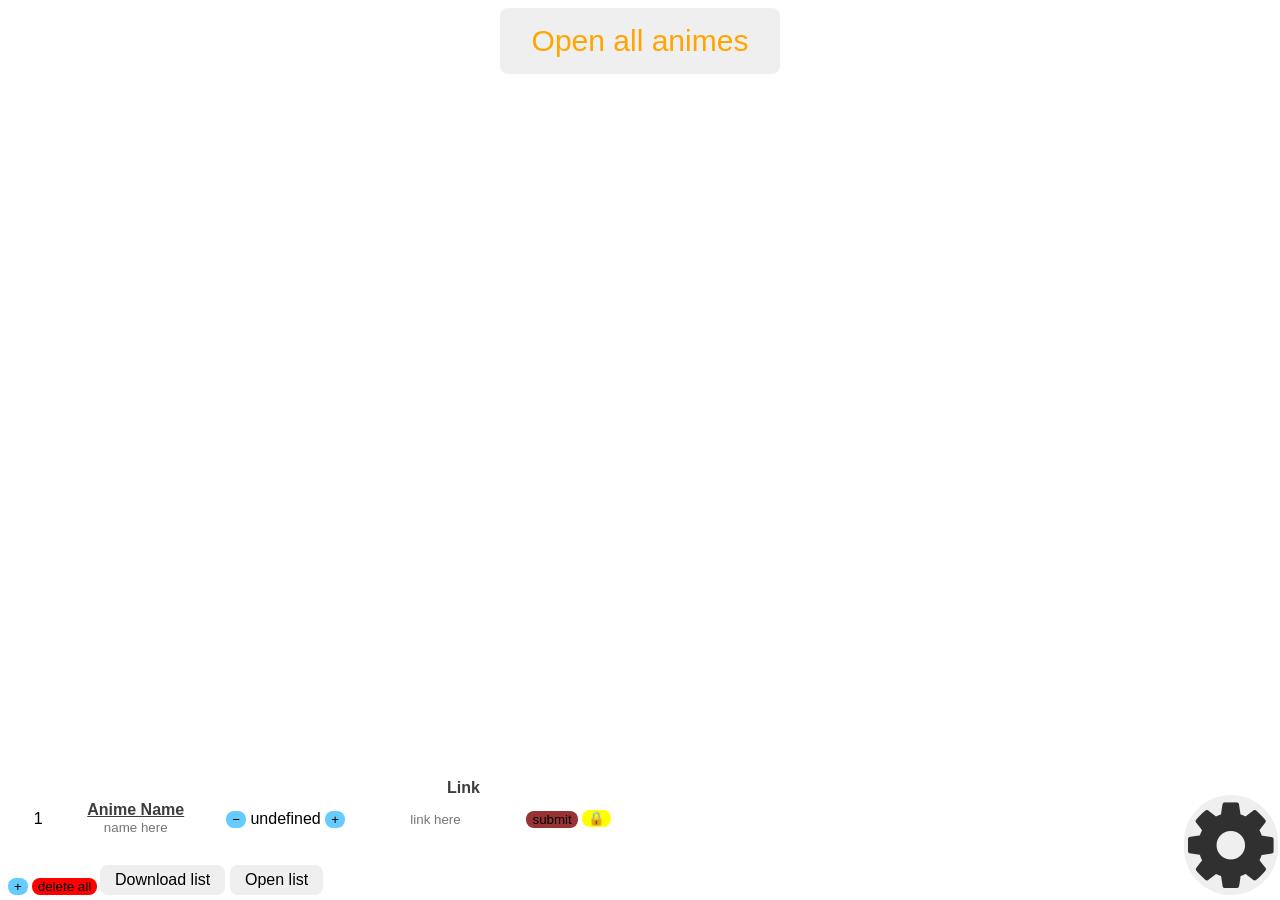
==== index.html @ cdca51be "Firs version" ====
<html>
<head>
<title>Animes Bookmarker</title>
<link rel="icon" href="http://vignette3.wikia.nocookie.net/blazblue/images/5/5c/Litchi_Faye-Ling_
%28Centralfiction%2C_Character_Select_Artwork%29.png/revision/latest?cb=20161019133246">

<meta name="viewport" content="width=device-width, initial-scale=1">
<link rel="stylesheet" href="https://cdnjs.cloudflare.com/ajax/libs/font-awesome/4.7.0/css/font-
awesome.min.css">
</head>

<body>

<audio id="beep">
<source src="https://notificationsounds.com/message-tones/filling-your-inbox-251/download/mp3" 
type="audio/ogg">
<source src="https://notificationsounds.com/message-tones/filling-your-inbox-251/download/mp3" 
type="audio/mpeg">
</audio>

<p id="workingMessage" style="position: absolute; bottom: 5px;"><font face="verdana" color="blue" 
size="+1">If this text is appearing, then the CSS file ins't working well!</font></p>


<div id="options">
<p>
<font face="verdana" color="blue">
<strong>Made by:</strong>
<a href="https://sites.google.com/view/nannan-senpai/home" target="_blank" style="font-family:'Courier 
New'; font-size: 150%">NaN-NaN-senpai(BR)</a> ||| 
<strong>Version: </strong>
<a id="download" href="https://sites.google.com/view/nannan-senpai/scripts/html-scripts" target="_blank">If this text is appearing, then 
the Js file ins't working well!</a>
</font>
</p>

<div style="position: absolute; right: 2px; top: 5px;">
<strong><font face="verdana" color="blue" size="+1">Change wallpaper: </font></strong>

<input id="mudarBG" placeholder="Image link"> <input id="mudarBG2" onclick="mudarBGfnc()" 
type="button" value="Change">
</div>

<input style="position: absolute; right: 2px; top: 44px;" id="defaultBG" type="button" value=" Default 
" onclick="setDefaultBG()">
</div>

<div id="animeList" style="position: absolute; bottom: 5px;">
<div id="animeListscr" class="animeList">
<table id="myTable">
  <tr>
    <th>Id</th>
	<th>Anime</th>
    <th>Episode</th>
    <th style="color: rgba(13, 13, 13, 0.8);">Link</th>
  </tr>
  <tr>
    <td align="center">1</td>
    <td align='center'>
    <a class="nameclass" id="defaultName" href="https://sites.google.com/view/nannan-senpai/" 
target="_blank">Anime Name</a><br>
    <input class="inputclass" id="defaultInputName" placeholder="name here">
    </td>

    <td align="center">
    <button class="pmbtn" onclick="defaultMinus()">&#8722;</button>
    <font id="defaultEpisode">0</font>
    <button class="pmbtn" onclick="defaultPlus()">+</button>
    </td>

    <td align="center">
    <input class="inputclass" id="defaultLinkInput" placeholder="link here">
    <button class="submitbtn" onclick="defaultSubmit()">submit</button>
    </td>
    
    <td align="center">
    <button id="block">&#x1f512;</button>
    </td>
  </tr>
</table>

</div>

<br>
<br>
<button class="pmbtn" onclick="myCreateFunction()">+</button>
<button class="pmbtn" style="background-color: red;" onclick="deleteallfnc()">delete all</button>

</div>

<button onclick="openList(); if(document.getElementById('clList').innerHTML === 'Open list')
{document.getElementById('clList').innerHTML = 'Close list'}else{document.getElementById
('clList').innerHTML = 'Open list'}" id="clList" style="position: absolute; bottom: 5px; left: 230px;">Open list</button>

<button onclick="downloadlst()" id="downloadlst" style="position: absolute; bottom: 5px; left: 100px;">Download list</button>

<button id="opensitesbtn" onclick="abrirAnimes()" align="center">Open all animes</button>

<button id="OCoptions" onclick="OCoptions()"><i style="font-size:100px" class="fa">&#xf013;</i> 
</button>


<link rel="stylesheet" type="text/css" href="css\AnimeBookmarkerCSS.css">
<script src="js\AnimeBookmarkerJS.js"></script>

<link rel="stylesheet" type="text/css" 
href="css\tableCSS.css" >
<script src="js\tableJS.js"></script>
</html>
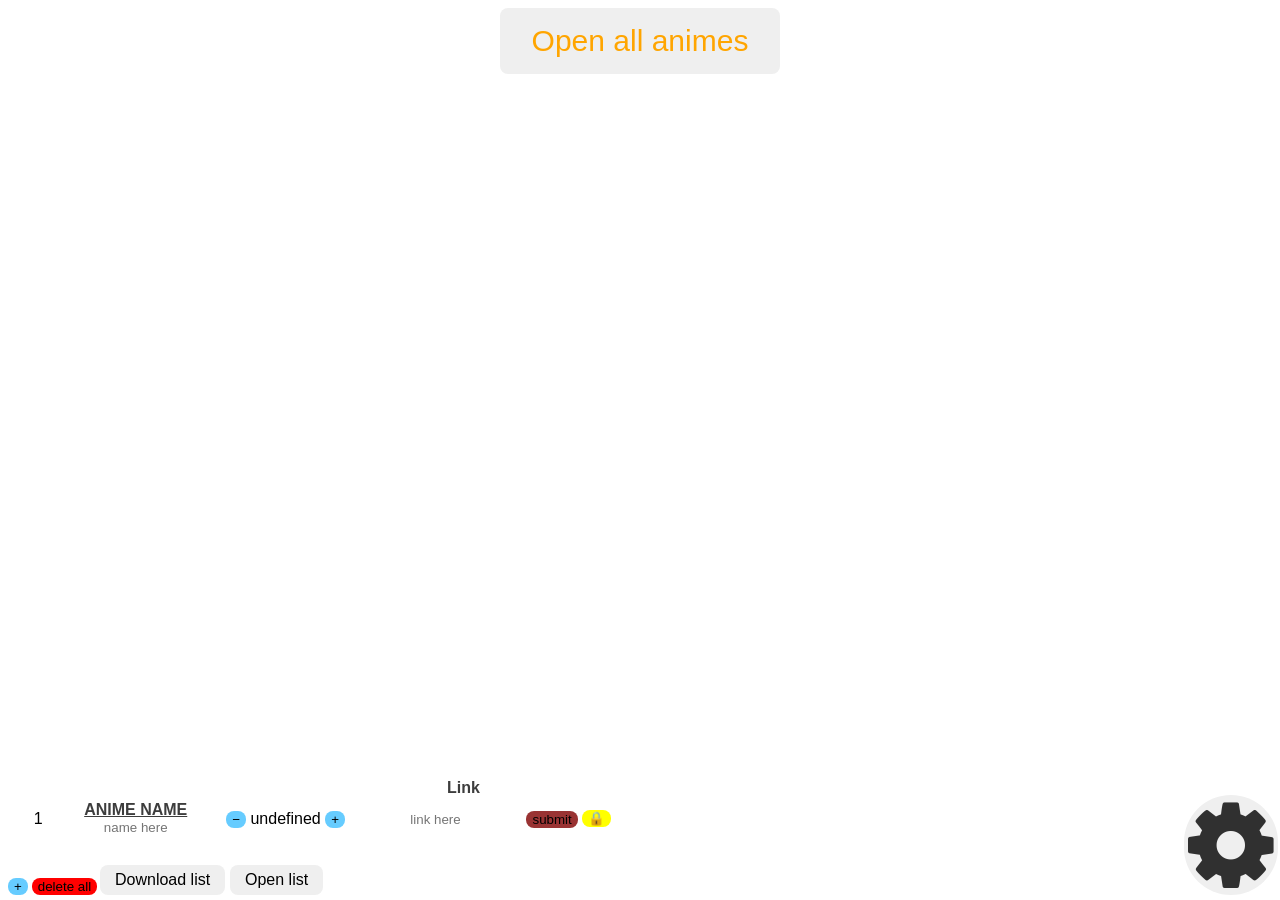
==== commit 91afcdfb: "new update 01" ====
--- a/index.html
+++ b/index.html
@@ -58,7 +58,7 @@
     <td align="center">1</td>
     <td align='center'>
     <a class="nameclass" id="defaultName" href="https://sites.google.com/view/nannan-senpai/" 
-target="_blank">Anime Name</a><br>
+target="_blank">ANIME NAME</a><br>
     <input class="inputclass" id="defaultInputName" placeholder="name here">
     </td>
 
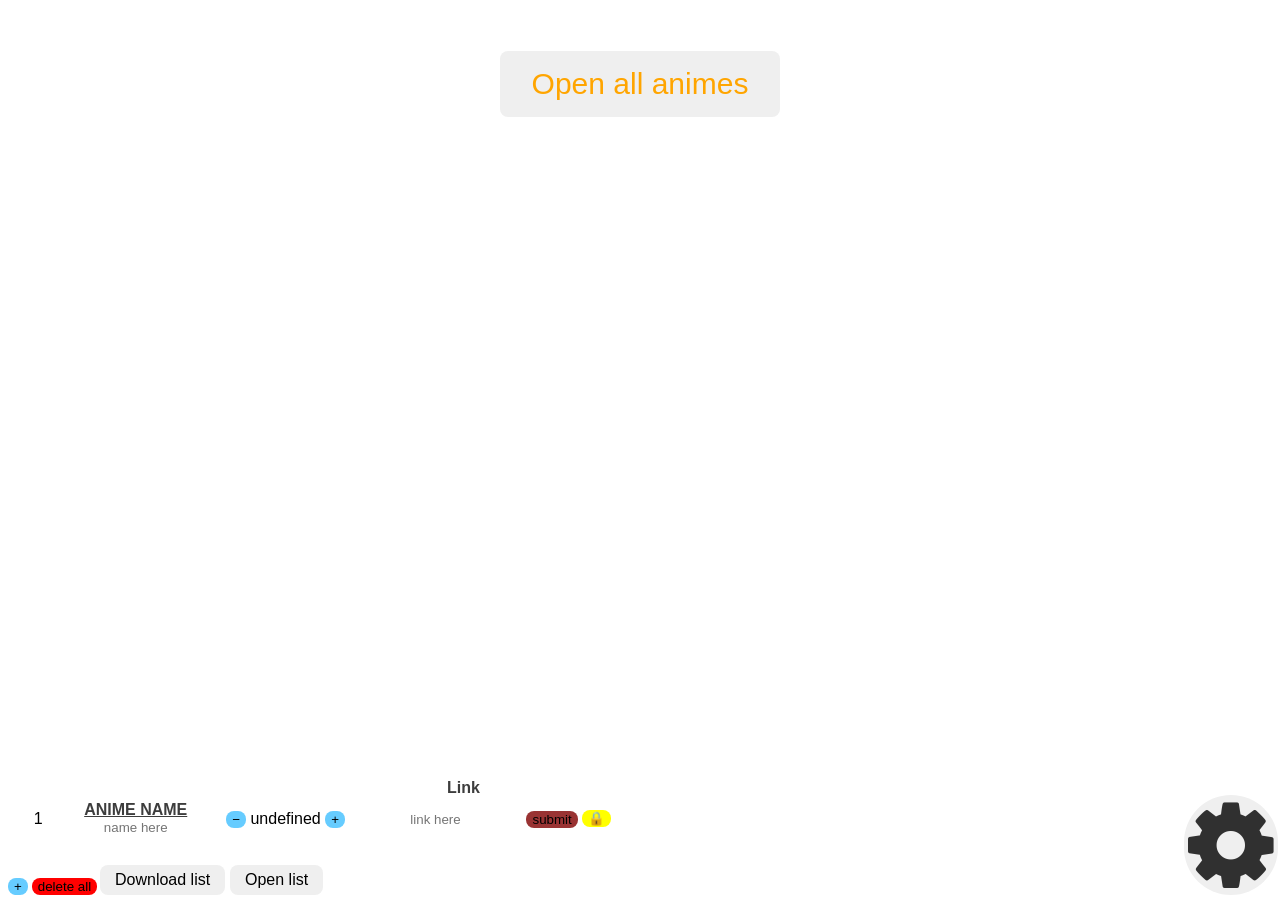
==== commit 3dad6336: "update 07" ====
--- a/index.html
+++ b/index.html
@@ -26,11 +26,9 @@
 <p>
 <font face="verdana" color="blue">
 <strong>Made by:</strong>
-<a href="https://sites.google.com/view/nannan-senpai/home" target="_blank" style="font-family:'Courier 
-New'; font-size: 150%">NaN-NaN-senpai(BR)</a> ||| 
+<a href="https://sites.google.com/view/nannan-senpai/home" target="_blank" style="font-family:'Courier New'; font-size: 150%">NaN-NaN-senpai(BR)</a> ||| 
 <strong>Version: </strong>
-<a id="download" href="https://sites.google.com/view/nannan-senpai/scripts/html-scripts" target="_blank">If this text is appearing, then 
-the Js file ins't working well!</a>
+<a id="download" href="https://sites.google.com/view/nannan-senpai/scripts/html-scripts" target="_blank">If this text is appearing, then the Js file ins't working well!</a>
 </font>
 </p>
 
@@ -88,13 +86,11 @@
 
 </div>
 
-<button onclick="openList(); if(document.getElementById('clList').innerHTML === 'Open list')
-{document.getElementById('clList').innerHTML = 'Close list'}else{document.getElementById
-('clList').innerHTML = 'Open list'}" id="clList" style="position: absolute; bottom: 5px; left: 230px;">Open list</button>
+<button onclick="openList()" id="clList" style="position: absolute; bottom: 5px; left: 230px;">Open list</button>
 
 <button onclick="downloadlst()" id="downloadlst" style="position: absolute; bottom: 5px; left: 100px;">Download list</button>
 
-<button id="opensitesbtn" onclick="abrirAnimes()" align="center">Open all animes</button>
+<button id="opensitesbtn" onclick="abrirAnimes()">Open all animes</button>
 
 <button id="OCoptions" onclick="OCoptions()"><i style="font-size:100px" class="fa">&#xf013;</i> 
 </button>
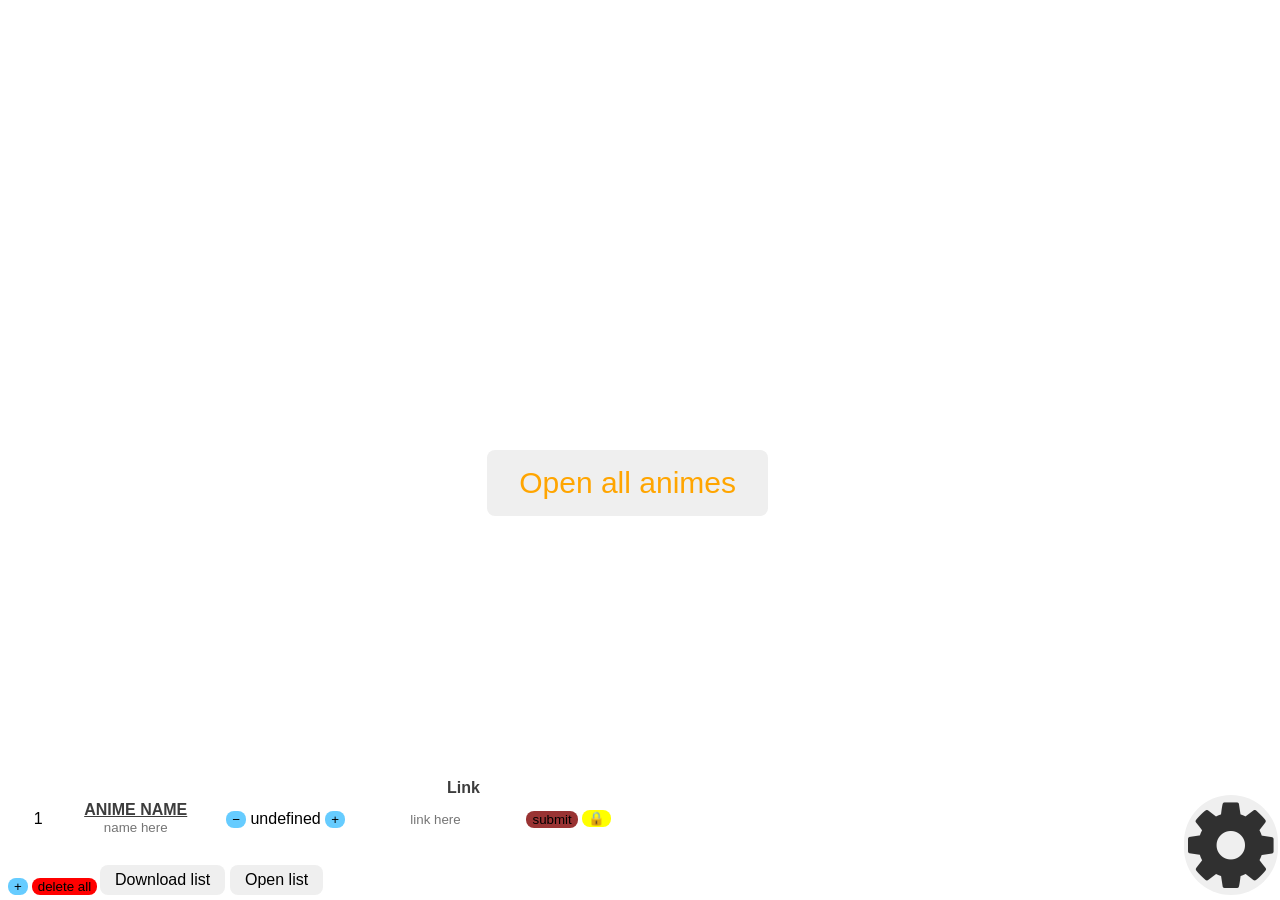
==== commit 9c0398f5: "update 09" ====
--- a/index.html
+++ b/index.html
@@ -29,6 +29,9 @@
 <a href="https://sites.google.com/view/nannan-senpai/home" target="_blank" style="font-family:'Courier New'; font-size: 150%">NaN-NaN-senpai(BR)</a> ||| 
 <strong>Version: </strong>
 <a id="download" href="https://sites.google.com/view/nannan-senpai/scripts/html-scripts" target="_blank">If this text is appearing, then the Js file ins't working well!</a>
+<br>
+<strong>GitHub:</strong>
+<a href="https://github.com/NaN-NaN-sempai" target="_blank" style="font-family:'Courier New'; font-size: 150%">github.com/NaN-NaN..</a>
 </font>
 </p>
 
